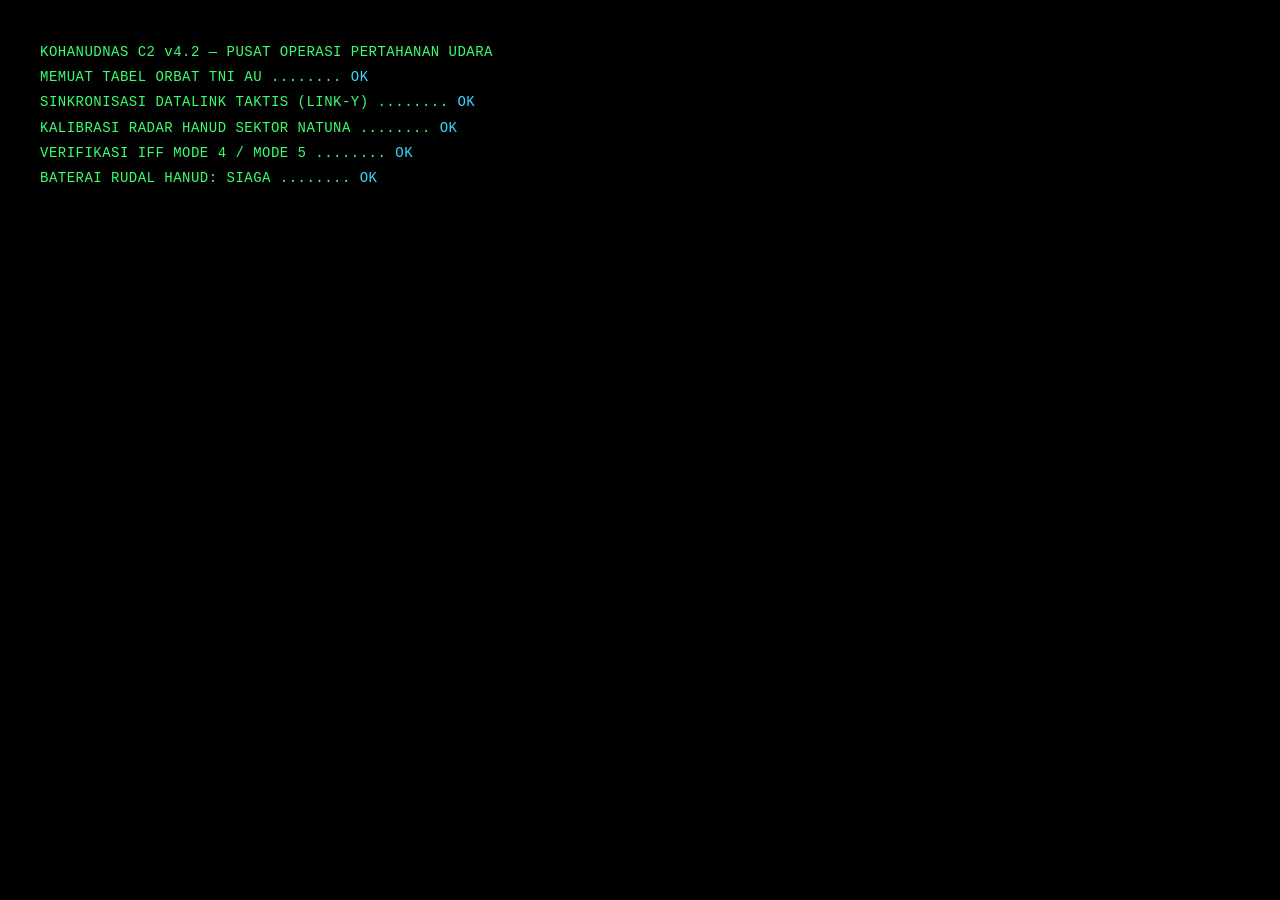
==== index.html @ 636e45b1 "Komando Taktis v2.12 (edisi offline)" ====
<!DOCTYPE html>
<html lang="id">
<head>
  <meta charset="UTF-8">
  <meta name="viewport" content="width=device-width, initial-scale=1">
  <title>KOMANDO TAKTIS — NEXUS-4.0 Sistem Komando Kognitif</title>
  <link rel="stylesheet" href="css/style.css">
</head>
<body data-doc="tni" data-view="radar">

<div id="boot"></div>
<div id="modal" class="modal off"><div class="mbox" id="mbox"></div></div>

<div class="app">
  <header>
    <div class="brand">
      <div class="crest" id="crest">★</div>
      <div><h1 data-t="title"></h1><small id="subtitle"></small></div>
    </div>
    <div class="nxcore" id="nxcore" title="NEXUS-4.0"><canvas id="nxneu" width="92" height="34"></canvas><div><b data-t="nx_core"></b><small id="nxcs"></small></div></div>
    <div class="alertbar" id="alert">—</div>
    <div class="docsw" id="docsw">
      <button data-doc="tni">TNI</button><button data-doc="us">US</button>
    </div>
    <div class="clock"><span id="utc">--:--:--</span> <small>UTC</small><br><small id="date"></small></div>
  </header>

  <main>
    <!-- ===== KIRI ===== -->
    <aside class="col left">
      <section class="panel">
        <h2><span data-t="p_cmd"></span><span id="mark">—</span></h2>
        <div class="kv"><span data-t="l_cmd"></span><b id="cmdname">—</b></div>
        <div class="kv"><span data-t="l_op"></span><b id="opname">—</b></div>
        <div class="kv"><span data-t="l_th"></span><b id="theater" class="sm">—</b></div>
        <div class="kv only-air"><span data-t="l_mt"></span><b id="mtime">00:00:00</b></div>
        <div class="kv only-air"><span data-t="l_sc"></span><b id="score" class="big">0</b></div>
      </section>

      <section class="panel only-air">
        <h2><span data-t="p_roe"></span><span id="roename">—</span></h2>
        <div class="ctl" id="roebtns"><button data-roe="HOLD"></button><button data-roe="TIGHT"></button><button data-roe="FREE"></button></div>
      </section>

      <section class="panel grow only-air">
        <h2><span data-t="p_sites"></span><span id="nsites">0</span></h2>
        <div class="siteList" id="sites"></div>
      </section>

      <section class="panel only-air">
        <h2><span data-t="p_stats"></span><span></span></h2>
        <div class="bar" id="integ"><div class="lbl"><span data-t="s_int"></span><span id="integv">100%</span></div><div class="trk"><div class="fill"></div></div></div>
        <div class="kv"><span data-t="s_kill"></span><b id="kills">0</b></div>
        <div class="kv"><span data-t="s_vid"></span><b id="vids">0</b></div>
        <div class="kv"><span data-t="s_civ"></span><b id="civ">0</b></div>
        <div class="kv"><span data-t="s_blue"></span><b id="blue">0</b></div>
        <div class="kv"><span data-t="s_hit"></span><b id="hits">0</b></div>
        <div class="kv"><span data-t="s_warn"></span><b id="warns">0</b></div>
      </section>

      <section class="panel only-air">
        <h2><span data-t="p_ew"></span><span>RWR</span></h2>
        <canvas id="spec"></canvas>
        <div class="kv" style="margin-top:5px"><span data-t="ew_nf"></span><b id="nf">-92 dBm</b></div>
        <div class="kv"><span data-t="ew_j"></span><b id="jam">—</b></div>
      </section>

      <!-- panel khusus warzone -->
      <section class="panel grow only-war">
        <h2><span data-t="p_mis"></span><span id="wtime">00:00</span></h2>
        <div id="wobjs"></div>
      </section>
      <section class="panel only-war">
        <h2><span data-t="p_logi"></span><span id="winc">+0/s</span></h2>
        <div class="kv"><span data-t="w_l_cr"></span><b id="wcr" class="big">0</b></div>
        <div class="kv"><span data-t="w_l_pop"></span><b id="wpop">0</b></div>
      </section>
      <section class="panel only-war">
        <h2><span data-t="p_wst"></span><span></span></h2>
        <div class="kv"><span data-t="w_l_dep"></span><b id="wdep">0</b></div>
        <div class="kv"><span data-t="w_l_lost"></span><b id="wlost">0</b></div>
        <div class="kv"><span data-t="w_l_kill"></span><b id="wkill">0</b></div>
        <div class="kv"><span data-t="w_l_vis"></span><b id="wvis">0</b></div>
      </section>
      <section class="panel only-war">
        <h2><span data-t="p_wctl"></span><span></span></h2>
        <div class="ctl"><label data-t="w_diff"></label><span id="wdiff"><button data-d="0" data-t="w_d0"></button><button data-d="1" data-t="w_d1"></button><button data-d="2" data-t="w_d2"></button><button data-d="3" data-t="w_d3"></button></span></div>
        <div class="ctl"><button id="wrestart" class="red" data-t="w_restart"></button></div>
        <div class="ctl"><button id="wfps" class="amb" data-t="v_fps_go"></button></div>
      </section>
    </aside>

    <!-- ===== TENGAH ===== -->
    <section class="col center">
      <section class="panel viewp">
        <h2 class="tabs">
          <span><button class="tab on" data-view="radar" data-t="v_radar"></button><button class="tab" data-view="map" data-t="v_map"></button><button class="tab" data-view="war" data-t="v_war"></button><button class="tab" data-view="fps" data-t="v_fps"></button></span>
          <span id="viewinfo"></span>
        </h2>
        <div class="vbar only-air">
          <div class="grp"><label data-t="c_range"></label><span id="rangebtns"></span></div>
          <div class="grp"><label><span data-t="c_sweep"></span> <span id="spv">5.0</span>s</label><input id="speed" type="range" min="2" max="12" step="0.5" value="5"></div>
          <div class="grp tg">
            <button id="oTrail" data-opt="trails" data-t="c_trail"></button>
            <button id="oGrid" data-opt="grid" data-t="c_grid"></button>
            <button id="oLbl" data-opt="labels" data-t="c_lbl"></button>
            <button id="oDl" data-opt="datalink" data-t="c_dl"></button>
            <button id="oLand" data-opt="land" data-t="c_land"></button>
            <button id="oSnd" data-opt="sound" data-t="c_snd"></button>
            <button id="bPause" data-t="c_pause"></button>
            <button id="bSpawn" class="amb" data-t="c_spawn"></button>
          </div>
        </div>
        <div class="vbar only-war">
          <div class="grp"><label data-t="w_speed"></label><span id="wspeed"><button data-sp="1">1×</button><button data-sp="2">2×</button><button data-sp="4">4×</button></span></div>
          <div class="grp tg">
            <button id="wFog" data-t="w_fog"></button>
            <button id="wGrid" data-t="w_grid"></button>
            <button id="oSnd2" data-opt="sound" data-t="c_snd"></button>
            <button id="wPause" data-t="c_pause"></button>
          </div>
        </div>
        <div class="vstage" id="stage">
          <canvas id="radar"></canvas>
          <canvas id="map"></canvas>
          <canvas id="war"></canvas>
          <canvas id="mini" width="180" height="115"></canvas>
          <canvas id="fps"></canvas>
          <div id="fpsmenu" class="fmenu off"></div>
          <div id="fpspause" class="fmenu off"></div>
          <div class="hud tl legend only-air"><span><i class="dot f"></i><b data-t="leg_f"></b></span><span><i class="dot h"></i><b data-t="leg_h"></b></span><span><i class="dot u"></i><b data-t="leg_u"></b></span><span><i class="dot c"></i><b data-t="leg_c"></b></span></div>
          <div class="hud tl legend only-war"><span><i class="dot f"></i><b data-t="leg_f"></b></span><span><i class="dot h"></i><b data-t="leg_h"></b></span></div>
          <div class="hud tr" id="hudtr"></div>
          <div class="hud bl only-air" id="cursor"></div>
          <div class="hud br" id="hint"></div>
          <div class="wover off" id="wover"><div id="wovert"></div><button data-t="w_again"></button></div>
        </div>
      </section>

      <section class="panel logp">
        <h2 class="tabs">
          <span><button class="tab on" data-ltab="log" data-t="p_log"></button><button class="tab" data-ltab="cons" data-t="p_cons"></button></span>
          <span id="logcount"></span>
        </h2>
        <div id="log"></div>
        <div id="cons" class="off">
          <div id="conout"></div>
          <div class="conin"><span>&gt;</span><input id="conin" type="text" autocomplete="off" spellcheck="false"></div>
        </div>
      </section>
    </section>

    <!-- ===== KANAN ===== -->
    <aside class="col right">
      <section class="panel grow only-air">
        <h2><span data-t="p_con"></span><span id="ncont">0</span></h2>
        <div class="chips" id="chips"></div>
        <div class="tblwrap">
          <table><thead><tr><th data-t="th_id"></th><th data-t="th_iff"></th><th data-t="th_brg"></th><th data-t="th_rng"></th><th data-t="th_alt"></th><th data-t="th_spd"></th></tr></thead>
          <tbody id="tbody"></tbody></table>
        </div>
      </section>
      <section class="panel only-air" id="detail">
        <h2><span data-t="p_det"></span><span id="dstate">—</span></h2>
        <div id="dbody"></div>
      </section>

      <!-- panel khusus warzone -->
      <section class="panel grow only-war">
        <h2><span data-t="p_dep"></span><span id="wdepcr">0</span></h2>
        <div class="chips" id="wcats"></div>
        <div class="cards" id="wcards"></div>
        <div class="wq" id="wqueue"></div>
      </section>
      <section class="panel only-war nxp" id="nxp">
        <h2><span data-t="p_nx"></span><span id="nxfus">—</span></h2>
        <div class="nx-top">
          <div class="nx-pw"><b id="nxpw">--%</b><small data-t="nx_pw"></small><em id="nxverd">—</em></div>
          <canvas id="nxspark"></canvas>
        </div>
        <div class="nx-kv"><span data-t="nx_ratio"></span><b id="nxratio">—</b><span data-t="nx_mom"></span><b id="nxmom">—</b><span data-t="nx_unc"></span><b id="nxunc">—</b></div>
        <div class="nx-h" data-t="nx_rec"></div>
        <div id="nxrec"></div>
        <div class="nx-btns"><button id="nxov" data-t="nx_b_map"></button><button id="nxauto" class="amb" data-t="nx_b_auto"></button><button id="nxvoice" data-t="nx_b_voice"></button><button id="nxdoc" data-t="nx_b_doc"></button></div>
        <div class="nx-cmd"><button id="nxmic" data-t="nx_b_mic"></button><input id="nxin" type="text" autocomplete="off" spellcheck="false"></div>
      </section>
      <section class="panel only-war" id="wsel">
        <h2><span data-t="p_sel"></span><span id="wselc">0</span></h2>
        <div id="wselbody"></div>
      </section>
    </aside>
  </main>
</div>

<script src="js/core/core.js"></script>
<script src="js/core/geo.js"></script>
<script src="js/core/doctrine.js"></script>
<script src="js/warzone/war-lang.js"></script>
<script src="js/radar/sim.js"></script>
<script src="js/radar/radar.js"></script>
<script src="js/radar/map.js"></script>
<script src="js/warzone/war-data.js"></script>
<script src="js/warzone/war.js"></script>
<script src="js/warzone/war-terrain.js"></script>
<script src="js/warzone/war-view.js"></script>
<script src="js/operator/fps-lang.js"></script>
<script src="js/operator/fps-data.js"></script>
<script src="js/operator/fps.js"></script>
<script src="js/operator/fps-sfx.js"></script>
<script src="js/operator/fps-audio.js"></script>
<script src="js/operator/fps-render.js"></script>
<script src="js/operator/fps-models.js"></script>
<script src="js/operator/fps-models2.js"></script>
<script src="js/operator/fps-base.js"></script>
<script src="js/operator/fps-gl.js"></script>
<script src="js/operator/fps-vm.js"></script>
<script src="js/operator/fps-heli.js"></script>
<script src="js/operator/fps-veh.js"></script>
<script src="js/operator/fps-life.js"></script>
<script src="js/operator/fps-chute.js"></script>
<script src="js/operator/fps-claycam.js"></script>
<script src="js/operator/fps-cray.js"></script>
<script src="js/operator/fps-kit.js"></script>
<script src="js/operator/fps-bossdie.js"></script>
<script src="js/operator/fps-ui.js"></script>
<script src="js/nexus/nexus-lang.js"></script>
<script src="js/nexus/nexus.js"></script>
<script src="js/nexus/nexus-ui.js"></script>
<script src="js/core/ui.js"></script>
</body>
</html>
---- css/style.css ----
/* ============================================================
   KOMANDO TAKTIS — stylesheet
   Tema per doktrin: body[data-doc="tni"] / body[data-doc="us"]
   ============================================================ */
:root {
  --bg: #020804; --panel: #04120a; --line: #14532b; --g: #39ff6e; --g2: #1c8f3f; --gdim: #0e4a22;
  --amber: #ffb000; --red: #ff3b3b; --cyan: #37d7ff; --txt: #b8ffcb; --accent: #ff3b3b;
  --mono: "Consolas", "Lucida Console", "Courier New", monospace;
}
body[data-doc="us"] { --accent: #4aa3ff; --line: #164a5a; --gdim: #0d3a4a; --panel: #04111a; --bg: #020a10; }
body[data-doc="us"] .panel > h2 { background: var(--gdim); }

* { box-sizing: border-box; margin: 0; padding: 0; }
html, body { height: 100%; }
body { background: var(--bg); color: var(--txt); font-family: var(--mono); font-size: 12px; overflow: hidden; letter-spacing: .04em; user-select: none; }

/* efek CRT */
body::before { content: ""; position: fixed; inset: 0; z-index: 50; pointer-events: none; background: repeating-linear-gradient(0deg, rgba(0,0,0,.26) 0 1px, transparent 1px 3px); }
body::after { content: ""; position: fixed; inset: 0; z-index: 51; pointer-events: none; background: radial-gradient(ellipse at center, transparent 58%, rgba(0,0,0,.6) 100%); animation: flick 5s infinite; }
@keyframes flick { 0%, 100% { opacity: 1 } 50% { opacity: .93 } 52% { opacity: 1 } }
@keyframes blink { 50% { opacity: .35 } }

.app { display: grid; grid-template-rows: auto 1fr; height: 100vh; gap: 6px; padding: 6px; }

/* ---------- header ---------- */
header { display: flex; align-items: center; gap: 12px; border: 1px solid var(--line); border-left: 5px solid var(--accent); background: linear-gradient(90deg, #062010, var(--panel)); padding: 6px 12px; }
.brand { display: flex; align-items: center; gap: 10px; min-width: 0; }
.crest { width: 34px; height: 34px; border: 2px solid var(--accent); color: var(--accent); display: flex; align-items: center; justify-content: center; font-size: 18px; border-radius: 50%; flex: none; }
header h1 { font-size: 14px; color: var(--g); text-shadow: 0 0 8px var(--g); letter-spacing: .14em; white-space: nowrap; }
header small { display: block; color: var(--g2); font-size: 10px; letter-spacing: .16em; white-space: nowrap; }
.alertbar { flex: 1; text-align: center; font-weight: bold; letter-spacing: .28em; padding: 7px; border: 1px solid var(--line); color: var(--g); transition: .3s; }
.alertbar.a3 { color: var(--amber); border-color: var(--amber); }
.alertbar.a2 { color: var(--red); border-color: var(--red); animation: blink 1s steps(2) infinite; }
.alertbar.a1 { color: #fff; background: var(--red); border-color: var(--red); animation: blink .5s steps(2) infinite; }
.docsw { display: flex; } .docsw button { border-radius: 0; padding: 7px 14px; }
.docsw button + button { border-left: 0; }
.clock { text-align: right; color: var(--g); font-size: 13px; white-space: nowrap; } .clock small { display: inline; color: var(--g2); }

/* ---------- layout ---------- */
main { display: grid; grid-template-columns: 290px 1fr 350px; gap: 6px; min-height: 0; }
.col { display: flex; flex-direction: column; gap: 6px; min-height: 0; }
.panel { position: relative; border: 1px solid var(--line); background: var(--panel); padding: 22px 10px 10px; min-height: 0; }
.panel > h2 { position: absolute; top: 0; left: 0; right: 0; height: 17px; font-size: 10px; font-weight: normal; letter-spacing: .22em; padding: 2px 8px; background: var(--gdim); color: var(--g); display: flex; justify-content: space-between; align-items: center; }
.panel::before, .panel::after { content: ""; position: absolute; width: 8px; height: 8px; border: 2px solid var(--g); pointer-events: none; }
.panel::before { right: -1px; bottom: -1px; border-left: 0; border-top: 0; }
.panel::after { left: -1px; bottom: -1px; border-right: 0; border-top: 0; }
.grow { flex: 1; min-height: 0; overflow: hidden; }
.left, .right { overflow-y: auto; }

.kv { display: flex; justify-content: space-between; gap: 8px; padding: 2px 0; border-bottom: 1px dotted var(--gdim); }
.kv b { color: var(--g); font-weight: normal; text-align: right; } .kv b.sm { font-size: 10px; max-width: 170px; } .kv b.big { font-size: 15px; text-shadow: 0 0 6px var(--g); }

.bar { margin: 4px 0; } .bar .lbl { display: flex; justify-content: space-between; font-size: 11px; }
.bar .trk { height: 7px; background: #06210f; border: 1px solid var(--line); margin-top: 2px; }
.bar .fill { height: 100%; background: var(--g); box-shadow: 0 0 6px var(--g); transition: width .6s; }
.bar.warn .fill { background: var(--amber); box-shadow: 0 0 6px var(--amber); } .bar.crit .fill { background: var(--red); box-shadow: 0 0 6px var(--red); }

/* ---------- kontrol ---------- */
button { font: inherit; font-size: 11px; letter-spacing: .08em; color: var(--g); background: #05180c; border: 1px solid var(--g2); padding: 5px 8px; cursor: pointer; text-transform: uppercase; }
button:hover { background: var(--g2); color: #000; } button.on { background: var(--g); color: #000; }
button.red { color: var(--red); border-color: var(--red); } button.red:hover { background: var(--red); color: #000; }
button.amb { color: var(--amber); border-color: var(--amber); } button.amb:hover { background: var(--amber); color: #000; }
button:disabled { opacity: .3; pointer-events: none; }
button:focus-visible, input:focus-visible { outline: 2px solid var(--cyan); outline-offset: 1px; }
.ctl { display: flex; flex-wrap: wrap; gap: 4px; margin: 4px 0; } .ctl label { width: 100%; font-size: 10px; color: var(--g2); letter-spacing: .18em; }
#roebtns button { flex: 1; font-size: 10px; padding: 6px 2px; }
#roebtns button[data-roe="HOLD"].on { background: var(--cyan); border-color: var(--cyan); }
#roebtns button[data-roe="TIGHT"].on { background: var(--amber); border-color: var(--amber); }
#roebtns button[data-roe="FREE"].on { background: var(--red); border-color: var(--red); }
input[type=range] { width: 100%; accent-color: var(--g); }

/* tab */
.tabs { padding: 0 !important; } .tabs > span:first-child { display: flex; height: 100%; } .tabs > span:last-child { padding-right: 8px; color: var(--g2); }
.tab { border: 0; border-right: 1px solid var(--line); background: transparent; padding: 0 14px; font-size: 10px; letter-spacing: .2em; height: 100%; }
.tab.on { background: var(--g); color: #000; }

/* ---------- panel tengah ---------- */
.viewp { flex: 1; padding: 17px 0 0; display: flex; flex-direction: column; }
.vbar { display: flex; flex-wrap: wrap; gap: 10px 16px; align-items: center; padding: 6px 10px; border-bottom: 1px solid var(--line); }
.vbar .grp { display: flex; align-items: center; gap: 6px; flex-wrap: wrap; } .vbar label { font-size: 10px; color: var(--g2); letter-spacing: .15em; }
.vbar .grp button { padding: 3px 7px; font-size: 10px; } #speed { width: 110px; }
.vstage { position: relative; flex: 1; min-height: 0; overflow: hidden; display: flex; align-items: center; justify-content: center; }
#radar { display: block; cursor: crosshair; } #map { position: absolute; inset: 0; display: none; cursor: grab; } #map:active { cursor: grabbing; }
.vstage.map #radar { display: none; } .vstage.map #map { display: block; }
.hud { position: absolute; font-size: 11px; color: var(--g); pointer-events: none; line-height: 1.5; z-index: 2; background: rgba(2,8,4,.55); padding: 1px 4px; }
.hud.tl { top: 6px; left: 8px; } .hud.tr { top: 6px; right: 8px; text-align: right; } .hud.bl { bottom: 6px; left: 8px; } .hud.br { bottom: 6px; right: 8px; text-align: right; font-size: 10px; color: var(--g2); max-width: 46%; }
.legend span { margin-right: 10px; white-space: nowrap; } .legend b { font-weight: normal; }
.dot { display: inline-block; width: 9px; height: 9px; margin-right: 4px; vertical-align: -1px; }
.dot.f { background: var(--cyan); border-radius: 50%; } .dot.h { background: var(--red); transform: rotate(45deg) scale(.85); } .dot.u { background: var(--amber); } .dot.c { background: #c8ffd0; }

.logp { height: 170px; flex: none; padding: 17px 0 0; display: flex; flex-direction: column; }
#log, #conout { flex: 1; min-height: 0; overflow-y: auto; padding: 4px 10px; font-size: 11px; line-height: 1.5; }
#log div, #conout div { border-bottom: 1px dotted var(--gdim); padding: 1px 0; }
.t { color: var(--g2); } .w { color: var(--amber); } .c { color: var(--red); } .i { color: var(--cyan); }
#cons { flex: 1; min-height: 0; display: flex; flex-direction: column; } .off { display: none !important; }
.conin { display: flex; align-items: center; gap: 6px; border-top: 1px solid var(--line); padding: 4px 10px; color: var(--g); }
.conin input { flex: 1; background: transparent; border: 0; color: var(--g); font: inherit; font-size: 12px; outline: none; }

/* ---------- situs ---------- */
.siteList { overflow-y: auto; height: 100%; }
.site { padding: 3px 6px; border: 1px solid transparent; border-bottom: 1px dotted var(--gdim); cursor: pointer; }
.site:hover { background: #0a2a14; } .site.sel { border-color: var(--g); background: #0f4020; }
.site .r1 { display: flex; justify-content: space-between; font-size: 11px; } .site .r2 { display: flex; gap: 10px; font-size: 10px; color: var(--g2); margin-top: 2px; }
.site .hp { height: 4px; background: #06210f; margin-top: 3px; } .site .hp i { display: block; height: 100%; background: var(--g); }
.site.down { opacity: .5; } .site .tagj { color: var(--amber); animation: blink 1s steps(2) infinite; }
#spec { width: 100%; height: 54px; display: block; background: #020c05; border: 1px solid var(--line); }

/* ---------- kontak ---------- */
.chips { display: flex; gap: 3px; margin-bottom: 4px; } .chips button { flex: 1; padding: 3px 0; font-size: 10px; }
.tblwrap { height: calc(100% - 26px); overflow-y: auto; }
table { width: 100%; border-collapse: collapse; font-size: 11px; }
th { position: sticky; top: 0; background: #062010; color: var(--g2); text-align: left; font-weight: normal; padding: 3px 4px; font-size: 10px; letter-spacing: .12em; }
td { padding: 3px 4px; border-bottom: 1px solid #0a2a14; white-space: nowrap; }
tr.row { cursor: pointer; } tr.row:hover { background: #0a2a14; } tr.row.sel { background: #0f4020; outline: 1px solid var(--g); } tr.lost td { opacity: .45; font-style: italic; }
.tag { padding: 0 4px; font-size: 10px; border: 1px solid; }
.tag.F { color: var(--cyan); } .tag.H { color: var(--red); animation: blink 1s steps(2) infinite; } .tag.U { color: var(--amber); } .tag.C { color: #c8ffd0; }

#detail .big { font-size: 16px; color: var(--g); text-shadow: 0 0 6px var(--g); margin-bottom: 4px; }
#detail .none { color: var(--g2); text-align: center; padding: 18px 0; letter-spacing: .2em; }
.thr { padding: 1px 8px; font-weight: bold; color: #000; } .thr.LOW { background: var(--g); } .thr.MED { background: var(--amber); } .thr.HIGH { background: var(--red); } .thr.NA { background: var(--g2); }
.hact { color: #fff; background: var(--red); padding: 0 6px; animation: blink .7s steps(2) infinite; }

/* ---------- modal otorisasi ---------- */
.modal { position: fixed; inset: 0; z-index: 60; background: rgba(0,0,0,.72); display: flex; align-items: center; justify-content: center; }
.mbox { width: min(520px, 94vw); background: var(--panel); border: 2px solid var(--red); box-shadow: 0 0 30px rgba(255,59,59,.35); padding: 0 14px 14px; }
.mbox h3 { margin: 0 -14px 10px; padding: 7px 14px; background: var(--red); color: #000; letter-spacing: .25em; font-size: 12px; }
.verdict { margin: 8px 0; padding: 6px 8px; border: 1px solid; font-weight: bold; } .verdict.ok { color: var(--g); border-color: var(--g); } .verdict.no { color: var(--red); border-color: var(--red); } .verdict.warn { color: var(--amber); border-color: var(--amber); }
.eff { display: flex; align-items: center; gap: 8px; padding: 5px 6px; border: 1px solid var(--line); margin: 3px 0; cursor: pointer; } .eff:hover { background: #0a2a14; } .eff input { accent-color: var(--red); }
.eff .pk { margin-left: auto; color: var(--amber); }
.mwarn { color: var(--amber); font-size: 11px; margin: 6px 0; }
.mact { display: flex; gap: 8px; margin-top: 12px; } .mact button { flex: 1; padding: 9px; }

/* ---------- boot ---------- */
#boot { position: fixed; inset: 0; z-index: 100; background: #000; color: var(--g); padding: 40px; font-size: 14px; line-height: 1.8; transition: opacity .8s; }
#boot.off { opacity: 0; pointer-events: none; }

::-webkit-scrollbar { width: 6px; height: 6px; } ::-webkit-scrollbar-thumb { background: var(--g2); } ::-webkit-scrollbar-track { background: #031007; }

@media (max-width: 1150px) {
  body { overflow: auto; } .app { height: auto; } main { grid-template-columns: 1fr; }
  .viewp { height: min(95vw, 640px); } .logp { height: 190px; } .tblwrap { max-height: 260px; } .left, .right { overflow: visible; }
  header { flex-wrap: wrap; } .alertbar { order: 5; flex-basis: 100%; }
}

/* ============================================================
   WARZONE
   ============================================================ */
.only-war { display: none !important; }
body[data-view="war"] .only-air { display: none !important; }
body[data-view="war"] .only-war { display: block !important; }
body[data-view="war"] .vbar.only-war { display: flex !important; }

#war { position: absolute; inset: 0; display: none; cursor: crosshair; }
.vstage.war #radar, .vstage.war #map { display: none; }
.vstage.war #war { display: block; }
#mini { position: absolute; left: 8px; bottom: 8px; z-index: 3; border: 1px solid var(--g2); background: #020a05; cursor: pointer; display: none; }
.vstage.war #mini { display: block; }

.cards { overflow-y: auto; max-height: calc(100% - 120px); display: grid; grid-template-columns: 1fr 1fr; gap: 5px; margin-bottom: 6px; }
.ucard { position: relative; border: 1px solid var(--line); background: #05180c; padding: 5px 6px 5px; cursor: pointer; min-height: 64px; }
.ucard:hover { background: #0a2a14; border-color: var(--g2); }
.ucard.on { border-color: var(--g); background: #0f4020; box-shadow: 0 0 8px rgba(57,255,110,.4); }
.ucard.no { opacity: .4; }
.ucard b { display: block; font-size: 11px; color: var(--g); letter-spacing: .04em; padding-right: 34px; }
.ucard .cost { position: absolute; top: 4px; right: 6px; color: var(--amber); font-size: 12px; }
.ucard small { display: block; color: var(--g2); font-size: 9px; line-height: 1.25; margin-top: 3px; letter-spacing: 0; }
.ucard em { position: absolute; bottom: 3px; right: 6px; font-style: normal; font-size: 9px; color: var(--cyan); }
.wq { border-top: 1px solid var(--line); padding-top: 5px; max-height: 110px; overflow-y: auto; }
.wq .q { position: relative; display: flex; justify-content: space-between; font-size: 10px; padding: 2px 4px; border-bottom: 1px dotted var(--gdim); }
.wq .q i { position: absolute; left: 0; bottom: 0; height: 2px; background: var(--g); }
.wq .none, #wselbody .none { color: var(--g2); text-align: center; padding: 6px 0; font-size: 10px; letter-spacing: .1em; }
#wselbody button.on { background: var(--amber); color: #000; }

.obj { padding: 4px 4px 5px; border-bottom: 1px dotted var(--gdim); cursor: pointer; } .obj:hover { background: #0a2a14; }
.obj .r1 { display: flex; justify-content: space-between; font-size: 11px; }
.own.B { color: var(--cyan); } .own.R { color: var(--red); } .own.N { color: #d8d080; }
#wobjs { height: 100%; overflow-y: auto; } .obj.raid .r1 span:first-child { color: #ff6b6b; white-space: nowrap; overflow: hidden; text-overflow: ellipsis; margin-right: 6px; }
.obj .pb { height: 4px; background: #06210f; margin-top: 3px; } .obj .pb i { display: block; height: 100%; } .obj .pb i.b { background: var(--cyan); } .obj .pb i.r { background: var(--red); }
#wdiff button { padding: 4px 8px; font-size: 10px; } #wdiff button.on { background: var(--g); color: #000; }

.wover { position: absolute; inset: 0; z-index: 5; background: rgba(0,0,0,.6); display: flex; flex-direction: column; align-items: center; justify-content: center; gap: 16px; }
.wover.off { display: none; }
#wovert { font-size: 22px; letter-spacing: .25em; text-align: center; padding: 0 20px; }
.wover.win #wovert { color: var(--g); text-shadow: 0 0 14px var(--g); } .wover.lose #wovert { color: var(--red); text-shadow: 0 0 14px var(--red); }
.wover button { padding: 10px 22px; font-size: 13px; }

/* ============================================================
   NEXUS-4.0 (AI KOMANDO)
   ============================================================ */
.nxcore { display: flex; align-items: center; gap: 6px; padding: 2px 8px 2px 4px; border: 1px solid rgba(55,215,255,.45); background: linear-gradient(90deg, rgba(55,215,255,.08), transparent); cursor: pointer; flex: none; box-shadow: inset 0 0 12px rgba(55,215,255,.08); }
.nxcore:hover { border-color: var(--cyan); box-shadow: 0 0 10px rgba(55,215,255,.35); }
.nxcore canvas { display: block; }
.nxcore b { display: block; color: var(--cyan); font-size: 11px; letter-spacing: .2em; text-shadow: 0 0 8px rgba(55,215,255,.8); font-weight: normal; }
.nxcore small { color: #7fc8dd; font-size: 9px; letter-spacing: .1em; }
.nxp { border-color: rgba(55,215,255,.5); flex: none; }
.nxp > h2 { background: linear-gradient(90deg, #06364a, var(--gdim)) !important; color: var(--cyan); }
.nxp > h2 span:last-child { color: #7fc8dd; font-size: 9px; letter-spacing: .08em; }
.nx-top { display: flex; gap: 8px; align-items: stretch; }
.nx-pw { flex: none; width: 104px; text-align: center; border: 1px solid var(--line); padding: 2px 0 3px; background: #031009; }
.nx-pw b { display: block; font-size: 25px; line-height: 1.1; font-weight: normal; text-shadow: 0 0 10px currentColor; }
.nx-pw small { display: block; font-size: 8.5px; color: var(--g2); letter-spacing: .12em; } .nx-pw em { display: block; font-style: normal; font-size: 8.5px; color: var(--cyan); letter-spacing: .08em; margin-top: 1px; }
#nxspark { flex: 1; min-width: 0; height: 54px; display: block; background: #020c05; border: 1px solid var(--line); }
.nx-kv { display: grid; grid-template-columns: auto 1fr; gap: 0 8px; margin: 5px 0 2px; font-size: 10px; } .nx-kv span { color: var(--g2); letter-spacing: .08em; } .nx-kv b { font-weight: normal; text-align: right; color: var(--g); }
.nx-h { font-size: 9px; color: var(--cyan); letter-spacing: .2em; border-bottom: 1px dotted rgba(55,215,255,.35); margin: 5px 0 3px; padding-bottom: 2px; }
#nxrec .none { color: var(--g2); text-align: center; padding: 6px 0; font-size: 10px; letter-spacing: .08em; }
.nx-r { display: grid; grid-template-columns: 16px 1fr auto; gap: 5px; align-items: center; padding: 3px 2px; border-bottom: 1px dotted var(--gdim); }
.nx-r:hover { background: rgba(55,215,255,.07); } .nx-r.no { opacity: .55; }
.nx-r > i { font-style: normal; color: #000; background: var(--cyan); text-align: center; font-size: 10px; line-height: 15px; height: 15px; }
.nx-rt b { display: block; font-weight: normal; font-size: 10.5px; color: var(--txt); letter-spacing: .03em; }
.nx-rt small { display: block; font-size: 9px; color: var(--g2); line-height: 1.25; letter-spacing: 0; }
.nx-rt .cb { height: 2px; background: #06210f; margin-top: 2px; } .nx-rt .cb u { display: block; height: 100%; background: var(--cyan); text-decoration: none; }
.nx-ra { text-align: right; } .nx-ra span { display: block; font-size: 8.5px; color: var(--cyan); margin-bottom: 2px; }
.nx-ra button { padding: 3px 6px; font-size: 9px; color: var(--cyan); border-color: var(--cyan); } .nx-ra button:hover { background: var(--cyan); color: #000; }
.nx-btns { display: grid; grid-template-columns: 1fr 1fr; gap: 4px; margin-top: 6px; } .nx-btns button { padding: 4px 2px; font-size: 9.5px; }
#nxauto.on { background: var(--amber); color: #000; animation: nxpulse 1.6s infinite; } #nxov.on, #nxvoice.on { background: var(--cyan); border-color: var(--cyan); color: #000; }
@keyframes nxpulse { 50% { box-shadow: 0 0 12px rgba(255,176,0,.75); } }
.nx-cmd { display: flex; gap: 4px; margin-top: 4px; } .nx-cmd button { padding: 4px 7px; font-size: 9.5px; color: var(--cyan); border-color: var(--cyan); flex: none; }
#nxmic.on { background: var(--red); border-color: var(--red); color: #000; animation: blink .8s steps(2) infinite; }
.nx-cmd input { flex: 1; min-width: 0; background: #020c05; border: 1px solid var(--line); color: var(--cyan); font: inherit; font-size: 10.5px; padding: 3px 6px; outline: none; } .nx-cmd input:focus { border-color: var(--cyan); }
.mbox.nx { width: min(760px, 95vw); max-height: 90vh; overflow: auto; border-color: var(--cyan); box-shadow: 0 0 34px rgba(55,215,255,.35); }
.mbox.nx h3 { background: var(--cyan); }
.nx-doc { font-size: 11.5px; line-height: 1.55; color: var(--txt); letter-spacing: .02em; user-select: text; }
.nx-doc h4 { color: var(--cyan); font-weight: normal; letter-spacing: .14em; font-size: 11px; margin: 10px 0 2px; border-bottom: 1px dotted rgba(55,215,255,.3); }
.nx-doc p { margin: 2px 0 4px; } .nx-doc .nx-lead { color: var(--g); border-left: 3px solid var(--cyan); padding-left: 8px; }
.nx-doc code { color: #ffe28c; background: #0a1a10; padding: 0 4px; font-family: var(--mono); }
.nx-doc b { color: var(--g); font-weight: normal; } .nx-doc i { color: #a8e8ff; }
@media (max-width: 1400px) { .nxcore div { display: none; } }

/* ============================================================
   OPERATOR (FPS)
   ============================================================ */
body[data-view="fps"] .only-air, body[data-view="fps"] .only-war { display: none !important; }
body[data-view="fps"] header, body[data-view="fps"] .col.left, body[data-view="fps"] .col.right, body[data-view="fps"] .logp, body[data-view="fps"] .vbar, body[data-view="fps"] .hud { display: none !important; }
body[data-view="fps"]::before, body[data-view="fps"]::after { display: none; }
body[data-view="fps"] .app { grid-template-rows: 1fr; padding: 3px; gap: 0; }
body[data-view="fps"] main { grid-template-columns: 1fr; }
body[data-view="fps"] .tabs { opacity: .75; }
#fps { position: absolute; inset: 0; display: none; cursor: crosshair; background: #04100a; } #fpsw { display: none; } .vstage.fps #fpsw { display: block; }
.vstage.fps #radar, .vstage.fps #map, .vstage.fps #war, .vstage.fps #mini { display: none !important; }
.vstage.fps #fps { display: block; }

.fmenu { position: absolute; inset: 0; z-index: 8; background: rgba(1,6,3,.5); display: flex; align-items: center; justify-content: center; overflow: auto; padding: 8px; }
.fm-box { width: min(1060px, 100%); max-height: 100%; overflow: auto; background: rgba(3,16,9,.94); border: 1px solid var(--g2); box-shadow: 0 0 40px rgba(0,0,0,.7), inset 0 0 0 1px rgba(57,255,110,.08); padding: 14px 18px 16px; }
.fm-box.small { width: min(560px, 100%); }
.fm-head { display: flex; justify-content: space-between; gap: 16px; align-items: flex-start; border-bottom: 1px solid var(--line); padding-bottom: 10px; margin-bottom: 10px; }
.fm-box h2 { font-size: 18px; letter-spacing: .22em; color: var(--g); text-shadow: 0 0 10px var(--g); font-weight: normal; }
.fm-box h3 { font-size: 11px; letter-spacing: .24em; color: var(--g2); font-weight: normal; margin: 12px 0 6px; border-bottom: 1px dotted var(--gdim); padding-bottom: 3px; }
.fm-head small, .fm-foot small { display: block; color: var(--g2); font-size: 10.5px; letter-spacing: .05em; margin-top: 3px; line-height: 1.45; }
.fm-rank { text-align: right; font-size: 11px; color: var(--g2); min-width: 200px; } .fm-rank b { color: #ffd24a; font-weight: normal; letter-spacing: .1em; }
.fm-rank .bar { height: 5px; background: #06210f; border: 1px solid var(--line); margin-top: 5px; } .fm-rank .bar i { display: block; height: 100%; background: #ffd24a; }
.fm-cols { display: grid; grid-template-columns: 1.5fr 1fr; gap: 18px; }
.fm-cls { display: grid; grid-template-columns: 1fr 1fr; gap: 8px; }
.fm-card { border: 1px solid var(--line); background: #05180c; padding: 8px 10px; cursor: pointer; position: relative; }
.fm-card:hover { background: #0a2a14; border-color: var(--g2); } .fm-card.on { border-color: var(--g); background: #0f4020; box-shadow: 0 0 12px rgba(57,255,110,.35); }
.fm-card b { display: block; color: var(--g); letter-spacing: .12em; font-size: 12.5px; } .fm-card small { display: block; color: var(--cyan); font-size: 10px; margin: 3px 0 2px; letter-spacing: .02em; } .fm-card em { display: block; font-style: normal; color: var(--txt); font-size: 10.5px; opacity: .8; min-height: 28px; line-height: 1.3; }
.fm-card .ab { display: block; margin-top: 5px; padding-top: 4px; border-top: 1px dashed var(--line); font-size: 10px; line-height: 1.3; color: #ffb066; } .fm-card .ab b { display: inline; color: #ffb066; font-size: 10px; letter-spacing: .06em; } .fm-card .ps { display: block; font-size: 9.5px; line-height: 1.3; color: var(--g2); margin-top: 3px; }
.fm-card .st { display: grid; grid-template-columns: 1fr 1fr; gap: 3px 10px; margin-top: 5px; } .fm-card .st span { font-size: 8.5px; color: var(--g2); letter-spacing: .06em; }
.fm-card .st i { display: block; height: 4px; background: #06210f; margin-top: 1px; } .fm-card .st u { display: block; height: 100%; background: var(--g); text-decoration: none; }
.fm-g { font-size: 9.5px; color: var(--g2); letter-spacing: .15em; margin: 6px 0 3px; }
.fm-sp { display: flex; flex-wrap: wrap; gap: 5px; }
.fm-opt { border: 1px solid var(--line); background: #05180c; padding: 5px 9px; cursor: pointer; font-size: 10.5px; letter-spacing: .06em; color: var(--txt); }
.fm-opt:hover { background: #0a2a14; } .fm-opt.on { background: var(--g); color: #000; border-color: var(--g); } .fm-opt i { font-style: normal; font-size: 8.5px; opacity: .75; margin-left: 4px; }
.fm-opt.ownB { border-color: var(--cyan); } .fm-opt.ownR { border-color: var(--red); } .fm-opt.ownN { border-color: #d8d080; }
.fm-foot { position: sticky; bottom: -16px; z-index: 2; background: rgba(3,16,9,.97); margin: 14px -18px -16px; padding: 12px 18px 14px; border-top: 1px solid var(--line); display: flex; flex-direction: column; align-items: center; gap: 4px; text-align: center; }
.fm-back { padding: 9px 22px; border: 1px solid var(--g2); background: #05180c; color: var(--txt); letter-spacing: .2em; font-family: inherit; } .fm-back:hover { background: #0a2a14; }
.fm-go { font-size: 15px; letter-spacing: .3em; padding: 12px 44px; background: var(--g); color: #000; border: 0; box-shadow: 0 0 18px rgba(57,255,110,.5); } .fm-go:hover { background: #8dffae; }
.fm-btns { display: flex; flex-wrap: wrap; gap: 6px; margin: 10px 0 4px; } .fm-btns button { flex: 1 1 45%; padding: 9px 6px; } .fm-btns button.big { flex-basis: 100%; background: var(--g); color: #000; font-size: 13px; letter-spacing: .25em; padding: 12px; }
.fm-set label { display: block; font-size: 11px; color: var(--txt); margin-bottom: 8px; letter-spacing: .08em; } .fm-set label b { float: right; color: var(--g); font-weight: normal; }
.fm-set .row { display: flex; align-items: center; gap: 6px; margin: 6px 0; font-size: 11px; } .fm-set .row span { flex: 1; letter-spacing: .08em; } .fm-set .row button { padding: 4px 10px; }
.fm-box .ctl { display: block; color: var(--g2); font-size: 10px; line-height: 1.5; margin-top: 8px; letter-spacing: .03em; }
/* menu PASUKAN & KOMANDO (tombol T) */
.ar-grid { display: grid; grid-template-columns: repeat(auto-fill, minmax(150px, 1fr)); gap: 5px; }
.ar-u { border: 1px solid var(--line); background: #05180c; padding: 5px 8px; cursor: pointer; user-select: none; }
.ar-u:hover { background: #0a2a14; border-color: var(--g2); } .ar-u:active { background: #0f4020; }
.ar-u b { display: block; color: var(--g); font-size: 11px; letter-spacing: .06em; font-weight: normal; } .ar-u small { display: block; color: #ffd24a; font-size: 10px; margin-top: 2px; } .ar-u i { display: block; font-style: normal; color: var(--cyan); font-size: 9.5px; }
.ar-u.dis { opacity: .4; cursor: not-allowed; }
.ar-u small.ar-kit { color: rgba(160, 230, 255, .75); font-size: 8.5px; letter-spacing: .02em; }
.ar-row small.ar-kit { display: block; color: rgba(160, 230, 255, .75); font-size: 9px; }
.ar-ord button { flex: 1 1 45%; padding: 9px 6px; }
.ar-list { max-height: 210px; overflow: auto; }
.ar-vg { grid-template-columns: repeat(auto-fill, minmax(200px, 1fr)); } .ar-v { border-color: rgba(255,210,74,.45); } .ar-v b { color: #ffd24a; font-size: 12px; } .ar-v small.ar-kit { line-height: 1.35; margin-top: 3px; }
.ar-row { display: flex; gap: 8px; align-items: baseline; font-size: 10.5px; padding: 3px 0; border-bottom: 1px dotted var(--gdim); } .ar-row span { color: var(--txt); flex: 1; } .ar-row em { font-style: normal; color: var(--cyan); font-size: 9.5px; } .ar-row b { font-weight: normal; min-width: 34px; text-align: right; }
/* meja senjata: lampiran & perk (fps-kit.js) */
.kt-grid.pk { gap: 5px; } .kt-grid.pk .kt-card { min-height: 0; padding: 6px 8px; } .kt-grid.pk .kt-card small { font-size: 9.5px; line-height: 1.35; } .fm-foot small.mid { color: #ffd24a; }   /* perk di menu pilih kelas */
.kt-grid { display: grid; grid-template-columns: repeat(2, 1fr); gap: 6px; } .kt-grid.three { grid-template-columns: repeat(3, 1fr); }
.kt-card { border: 1px solid var(--line); background: #05180c; padding: 7px 9px 8px; cursor: pointer; display: flex; flex-direction: column; gap: 3px; min-height: 74px; }
.kt-card:hover { background: #0a2a14; border-color: var(--g2); }
.kt-card b { font-size: 11.5px; letter-spacing: .1em; color: var(--txt); font-weight: bold; } .kt-card small { font-size: 10px; color: var(--g2); line-height: 1.4; flex: 1; }
.kt-card em { font-style: normal; font-size: 9.5px; letter-spacing: .08em; color: #ffd24a; }
.kt-card.on { border-color: var(--g); background: #0b3418; box-shadow: inset 0 0 0 1px var(--g); } .kt-card.on b { color: var(--g); } .kt-card.on em { color: var(--g); }
.kt-card.idle { border-style: dashed; } .kt-card.idle em { color: #9aa; }
.kt-card.lock { opacity: .5; cursor: not-allowed; } .kt-card.perk.on { border-color: #ffc428; background: #2a2208; box-shadow: inset 0 0 0 1px #ffc428; } .kt-card.perk.on b, .kt-card.perk.on em { color: #ffc428; }
.kt-gun { width: 100%; height: auto; background: #04130a; border: 1px solid var(--line); }
.kt-chips { display: flex; flex-wrap: wrap; gap: 4px; margin: 6px 0 2px; } .kt-chips span { font-size: 9.5px; letter-spacing: .08em; padding: 3px 7px; border: 1px solid var(--g); color: var(--g); } .kt-chips span.none { border-color: var(--line); color: var(--g2); }
.kt-st { display: grid; grid-template-columns: 118px 1fr 58px; gap: 8px; align-items: center; font-size: 10px; letter-spacing: .06em; margin: 3px 0; } .kt-st span { color: var(--g2); } .kt-st b { color: var(--txt); text-align: right; font-weight: normal; }
.kt-bar { position: relative; height: 6px; background: #06210f; } .kt-bar i { position: absolute; left: 0; top: 0; bottom: 0; background: #7d8f84; } .kt-bar i.up { background: var(--g); } .kt-bar i.dn { background: var(--red); }
.kt-note { font-size: 10.5px; color: #ffd24a; border: 1px dashed #6b5a1a; padding: 6px 9px; margin: 4px 0 8px; line-height: 1.45; }
@media (max-width: 900px) { .kt-grid.three { grid-template-columns: repeat(2, 1fr); } }
.ar-msg { color: #ffd24a; font-size: 11px; letter-spacing: .08em; min-height: 14px; }
@media (max-width: 900px) { .fm-cols { grid-template-columns: 1fr; } .fm-cls { grid-template-columns: 1fr; } }
@media (max-width: 1150px) {
  body[data-view="fps"] { overflow: hidden; }
  body[data-view="fps"] .app { height: 100vh; }
  body[data-view="fps"] .viewp { height: auto; flex: 1; }
}

/* ---------- layar memuat operasi (v1.9.1): kartu misi di atas peta sektor, semua gerak = transform/opacity (tetap jalan saat medan 3D dibangun) ---------- */
#fpsload { position: absolute; inset: 0; z-index: 30; overflow: hidden; background: #020805; color: #e9f5ec; font-family: "Bahnschrift", "DIN Alternate", "Roboto Condensed", "Arial Narrow", "Segoe UI", Arial, sans-serif;
  transition: opacity .65s ease, transform .65s ease; }
#fpsload.off { display: none; }
#fpsload.out { opacity: 0; transform: scale(1.04); pointer-events: none; }
.fl-bgw { position: absolute; inset: -6%; }
.fl-map { width: 100%; height: 100%; object-fit: cover; opacity: .9; filter: saturate(.7) contrast(1.1); animation: flZoom 14s ease-out forwards; transform-origin: 62% 45%; }
@keyframes flZoom { from { transform: scale(1.02); } to { transform: scale(1.22); } }
.fl-shade { position: absolute; inset: 0; background: linear-gradient(90deg, rgba(2,8,5,.94) 0%, rgba(2,8,5,.72) 36%, rgba(2,8,5,.18) 68%, rgba(2,8,5,.42) 100%), linear-gradient(0deg, rgba(2,8,5,.95) 0%, transparent 40%), radial-gradient(60% 70% at 72% 45%, transparent, rgba(2,8,5,.5)); }
.fl-scan { position: absolute; inset: 0; background: repeating-linear-gradient(0deg, rgba(0,0,0,.22) 0 1px, transparent 1px 3px); pointer-events: none; }
.fl-scan::after { content: ""; position: absolute; left: 0; right: 0; height: 30%; top: -30%; background: linear-gradient(180deg, transparent, rgba(61,255,122,.07), transparent); animation: flSweep 3.2s linear infinite; }
@keyframes flSweep { to { transform: translateY(440%); } }
.fl-c { position: absolute; left: max(22px, 5vw); top: max(16px, 9vh); right: 30%; }
.fl-tag { display: flex; align-items: center; gap: 10px; font-size: clamp(9px, 1.9vh, 12px); letter-spacing: .32em; color: rgba(200,230,210,.7); opacity: 0; animation: flUp .5s .1s ease forwards; }
.fl-tag i { width: 28px; height: 2px; background: #3dff7a; box-shadow: 0 0 10px #3dff7a; }
.fl-c h1 { margin: clamp(6px, 2vh, 14px) 0 0; font-size: clamp(26px, 8.6vh, 64px); line-height: .95; letter-spacing: .08em; font-weight: 700; }
.fl-c h1 span { display: inline-block; opacity: 0; animation: flWord .6s calc(.25s + var(--d) * .14s) cubic-bezier(.2,.8,.2,1) forwards; }
.fl-c h1 span:first-child { display: block; font-size: .36em; letter-spacing: .5em; color: #3dff7a; margin-bottom: .25em; }
@keyframes flWord { from { opacity: 0; transform: translateY(18px); filter: blur(4px); } to { opacity: 1; transform: none; filter: none; } }
@keyframes flUp { from { opacity: 0; transform: translateY(10px); } to { opacity: 1; transform: none; } }
.fl-meta { display: flex; gap: 8px; margin-top: clamp(8px, 2.4vh, 16px); opacity: 0; animation: flUp .5s .7s ease forwards; }
.fl-meta span { font-size: clamp(9px, 1.9vh, 11px); letter-spacing: .2em; padding: 4px 9px; border: 1px solid rgba(140,220,170,.25); background: rgba(0,0,0,.3); }
.fl-meta .fl-dif { background: #3dff7a; color: #06110a; border-color: #3dff7a; font-weight: 700; }
.fl-goal { margin-top: clamp(10px, 3.4vh, 24px); display: grid; gap: clamp(3px, 1vh, 7px); }
.fl-goal em { font-style: normal; font-size: clamp(9px, 1.8vh, 11px); letter-spacing: .3em; color: rgba(200,230,210,.6); opacity: 0; animation: flUp .4s .85s ease forwards; }
.fl-goal div { display: flex; align-items: center; gap: 10px; font-size: clamp(11px, 2.5vh, 15px); letter-spacing: .04em; opacity: 0; animation: flSlide .45s calc(1s + var(--d) * .15s) ease forwards; }
.fl-goal div i { width: 9px; height: 9px; border: 1.5px solid #3dff7a; transform: rotate(45deg); flex: none; }
@keyframes flSlide { from { opacity: 0; transform: translateX(-14px); } to { opacity: 1; transform: none; } }
.fl-bot { position: absolute; left: max(22px, 5vw); right: max(22px, 5vw); bottom: max(14px, 6vh); display: grid; grid-template-columns: 1fr auto; align-items: end; gap: 8px 24px; }
.fl-tip { max-width: 560px; font-size: clamp(10px, 2.2vh, 13px); line-height: 1.45; color: rgba(233,245,236,.82); opacity: 0; animation: flUp .5s 1.3s ease forwards; }
.fl-tip b { display: block; font-size: .78em; letter-spacing: .3em; color: #ffd24a; margin-bottom: 3px; }
.fl-prog { display: flex; align-items: center; gap: 10px; }
.fl-ring { width: 18px; height: 18px; border-radius: 50%; border: 2px solid rgba(61,255,122,.2); border-top-color: #3dff7a; animation: flSpin .8s linear infinite; }
@keyframes flSpin { to { transform: rotate(360deg); } }
.fl-st { height: 1.4em; overflow: hidden; font-size: clamp(10px, 2.1vh, 12px); letter-spacing: .24em; color: #3dff7a; min-width: 230px; text-align: right; }
.fl-tk { display: flex; flex-direction: column; animation: flTick calc(var(--n) * .62s) steps(var(--n), jump-none) forwards; }
.fl-tk span { height: 1.4em; line-height: 1.4em; white-space: nowrap; } .fl-tk .ok { color: #ffd24a; }
@keyframes flTick { to { transform: translateY(calc((var(--n) - 1) * -1.4em)); } }
.fl.done .fl-tk { animation: none; transform: translateY(calc(var(--n) * -1.4em)); }
.fl.done .fl-ring { animation: none; border-color: #ffd24a; transform: scale(.7); background: #ffd24a; transition: all .25s; }
.fl-bar { grid-column: 1 / -1; height: 3px; background: rgba(61,255,122,.12); overflow: hidden; }
.fl-bar i { display: block; height: 100%; background: linear-gradient(90deg, #1f9e4a, #3dff7a); box-shadow: 0 0 12px #3dff7a; transform-origin: left; transform: scaleX(.02); animation: flBar 5s cubic-bezier(.12,.7,.3,1) forwards; }
@keyframes flBar { to { transform: scaleX(.9); } }
.fl.done .fl-bar i { animation: none; transform: scaleX(1); transition: transform .35s ease-out; background: #ffd24a; box-shadow: 0 0 14px #ffd24a; }
body[data-doc="us"] .fl-tag i, body[data-doc="us"] .fl-meta .fl-dif { background: #4aa3ff; box-shadow: 0 0 10px #4aa3ff; border-color: #4aa3ff; }
body[data-doc="us"] .fl-c h1 span:first-child, body[data-doc="us"] .fl-st { color: #4aa3ff; }
@media (max-height: 430px) { .fl-c { top: 14px; right: 18%; } .fl-goal { margin-top: 8px; } .fl-tip { max-width: 64vw; } }
@media (prefers-reduced-motion: reduce) { #fpsload * { animation-duration: .01s !important; animation-delay: 0s !important; } }
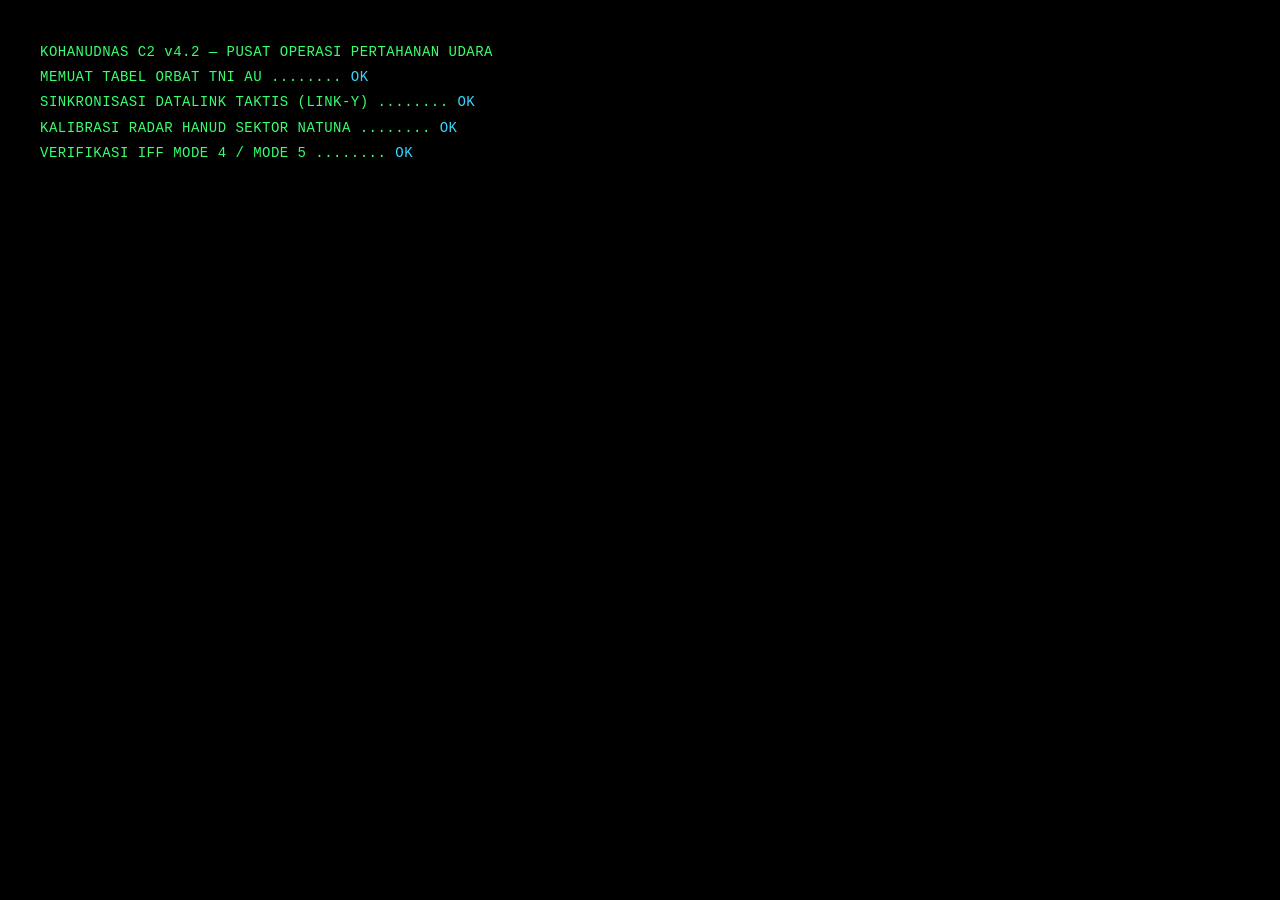
==== commit 8e515fca: "v3.50: 3 mini bos PRO baru - Kizaro, Mecha Dill, Family" ====
--- a/index.html
+++ b/index.html
@@ -211,6 +211,7 @@
 <script src="js/operator/fps-render.js"></script>
 <script src="js/operator/fps-models.js"></script>
 <script src="js/operator/fps-models2.js"></script>
+<script src="js/operator/fps-body.js"></script>
 <script src="js/operator/fps-base.js"></script>
 <script src="js/operator/fps-gl.js"></script>
 <script src="js/operator/fps-vm.js"></script>
@@ -222,6 +223,7 @@
 <script src="js/operator/fps-cray.js"></script>
 <script src="js/operator/fps-kit.js"></script>
 <script src="js/operator/fps-bossdie.js"></script>
+<script src="js/operator/fps-boss5.js"></script>
 <script src="js/operator/fps-ui.js"></script>
 <script src="js/nexus/nexus-lang.js"></script>
 <script src="js/nexus/nexus.js"></script>
--- a/css/style.css
+++ b/css/style.css
@@ -281,6 +281,19 @@
 .ar-vg { grid-template-columns: repeat(auto-fill, minmax(200px, 1fr)); } .ar-v { border-color: rgba(255,210,74,.45); } .ar-v b { color: #ffd24a; font-size: 12px; } .ar-v small.ar-kit { line-height: 1.35; margin-top: 3px; }
 .ar-row { display: flex; gap: 8px; align-items: baseline; font-size: 10.5px; padding: 3px 0; border-bottom: 1px dotted var(--gdim); } .ar-row span { color: var(--txt); flex: 1; } .ar-row em { font-style: normal; color: var(--cyan); font-size: 9.5px; } .ar-row b { font-weight: normal; min-width: 34px; text-align: right; }
 /* meja senjata: lampiran & perk (fps-kit.js) */
+/* v3.10 OVERKILL: pemilih senjata utama kedua */
+.kt-ok2 { margin-top: 8px; padding: 8px; border: 1px solid #ffc42855; border-radius: 6px; background: linear-gradient(180deg, #2a220833, #0000); }
+.kt-ok2 h4 { margin: 0 0 6px; font-size: 11px; letter-spacing: .08em; color: #ffc428; }
+.kt-ok2g { display: grid; grid-template-columns: repeat(auto-fill, minmax(104px, 1fr)); gap: 5px; }
+.kt-ow { display: flex; flex-direction: column; align-items: center; gap: 2px; padding: 5px 4px; border: 1px solid #ffffff22; border-radius: 5px; background: #0d1117cc; color: #cfd6df; cursor: pointer; font: inherit; transition: border-color .15s, background .15s, transform .15s; }
+.kt-ow:hover { border-color: #ffc42899; transform: translateY(-1px); }
+.kt-ow.on { border-color: #ffc428; background: #2a2208; box-shadow: inset 0 0 0 1px #ffc428; color: #ffe08a; }
+.kt-ow.lock { opacity: .45; cursor: not-allowed; }
+.kt-ow .kt-osv { width: 100%; height: 30px; display: flex; align-items: center; justify-content: center; }
+.kt-ow .kt-osv svg { width: 92%; height: 100%; fill: #7f8b98; color: #7f8b98; }
+.kt-ow:hover .kt-osv svg { fill: #c9d2dc; color: #c9d2dc; } .kt-ow.on .kt-osv svg { fill: #ffc428; color: #ffc428; filter: drop-shadow(0 0 4px #ffc42877); }
+.kt-ow b { font-size: 10px; line-height: 1.15; text-align: center; } .kt-ow em { font-size: 9px; font-style: normal; opacity: .8; }
+.kt-ok2s { display: flex; flex-wrap: wrap; gap: 6px; margin-top: 6px; font-size: 10px; } .kt-ok2s span { padding: 2px 6px; border-radius: 3px; background: #ffc42822; color: #ffe08a; } .kt-ok2s s { opacity: .5; padding: 2px 4px; }
 .kt-grid.pk { gap: 5px; } .kt-grid.pk .kt-card { min-height: 0; padding: 6px 8px; } .kt-grid.pk .kt-card small { font-size: 9.5px; line-height: 1.35; } .fm-foot small.mid { color: #ffd24a; }   /* perk di menu pilih kelas */
 .kt-grid { display: grid; grid-template-columns: repeat(2, 1fr); gap: 6px; } .kt-grid.three { grid-template-columns: repeat(3, 1fr); }
 .kt-card { border: 1px solid var(--line); background: #05180c; padding: 7px 9px 8px; cursor: pointer; display: flex; flex-direction: column; gap: 3px; min-height: 74px; }
@@ -296,6 +309,49 @@
 .kt-bar { position: relative; height: 6px; background: #06210f; } .kt-bar i { position: absolute; left: 0; top: 0; bottom: 0; background: #7d8f84; } .kt-bar i.up { background: var(--g); } .kt-bar i.dn { background: var(--red); }
 .kt-note { font-size: 10.5px; color: #ffd24a; border: 1px dashed #6b5a1a; padding: 6px 9px; margin: 4px 0 8px; line-height: 1.45; }
 @media (max-width: 900px) { .kt-grid.three { grid-template-columns: repeat(2, 1fr); } }
+/* v3.1 MEJA SENJATA modern: tab senjata, panggung 3D berputar, kartu beranimasi, statistik transisi */
+.fm-box.kt2 { width: min(1180px, 100%); }
+.kt2 .fm-cols { grid-template-columns: 1fr 1.12fr; gap: 16px; align-items: start; }
+.kt-tabs { display: flex; gap: 6px; overflow-x: auto; padding: 8px 8px 8px 2px; margin: 0 0 6px; scrollbar-width: thin; }
+.kt-tab { flex: 0 0 auto; position: relative; display: flex; flex-direction: column; align-items: flex-start; gap: 1px; min-width: 92px; padding: 6px 10px 7px; background: linear-gradient(180deg, rgba(10,40,20,.9), rgba(4,20,10,.9)); border: 1px solid var(--line); color: var(--g2); cursor: pointer; font: inherit; text-align: left; border-radius: 6px; transition: transform .18s, border-color .18s, box-shadow .18s, background .18s; animation: ktIn .35s both; animation-delay: calc(var(--i) * 30ms); }
+.kt-tab:hover { transform: translateY(-2px); border-color: var(--g2); }
+.kt-tab b { font-size: 11px; letter-spacing: .08em; color: var(--txt); font-weight: bold; white-space: nowrap; }
+.kt-tab i { font-style: normal; font-size: 8.5px; letter-spacing: .16em; color: #ffd24a; }
+.kt-tab em { position: absolute; top: -6px; right: -6px; min-width: 17px; height: 17px; border-radius: 9px; background: var(--g); color: #021; font-style: normal; font-size: 10px; font-weight: bold; display: grid; place-items: center; box-shadow: 0 0 8px var(--g); }
+.kt-tab.mine { border-color: rgba(255,210,74,.45); }
+.kt-tab.on { background: linear-gradient(180deg, rgba(40,120,60,.55), rgba(8,40,18,.95)); border-color: var(--g); box-shadow: 0 0 14px rgba(57,255,110,.35), inset 0 -2px 0 var(--g); }
+.kt-tab.on b { color: var(--g); }
+.kt-stage { position: relative; height: 230px; border-radius: 10px; overflow: hidden; border: 1px solid rgba(57,255,110,.35); background: radial-gradient(ellipse at 50% 60%, rgba(60,140,90,.35), rgba(4,18,10,.95) 70%), #03120a; box-shadow: inset 0 0 40px rgba(0,0,0,.6); }
+.kt-stage::before { content: ""; position: absolute; inset: 0; background: linear-gradient(rgba(57,255,110,.07) 1px, transparent 1px) 0 0 / 100% 22px, linear-gradient(90deg, rgba(57,255,110,.05) 1px, transparent 1px) 0 0 / 22px 100%; mask-image: linear-gradient(transparent 35%, #000); -webkit-mask-image: linear-gradient(transparent 35%, #000); pointer-events: none; }
+.kt-stage::after { content: ""; position: absolute; left: 0; right: 0; height: 40%; top: -40%; background: linear-gradient(transparent, rgba(57,255,110,.09), transparent); animation: ktScan 4.5s linear infinite; pointer-events: none; }
+.kt-cv { position: relative; z-index: 1; width: 100%; height: 100%; display: block; cursor: grab; touch-action: none; }
+.kt-cv:active { cursor: grabbing; }
+.kt-wn { position: absolute; z-index: 2; left: 12px; top: 9px; font-size: 13px; letter-spacing: .22em; color: var(--g); text-shadow: 0 0 10px rgba(57,255,110,.6); pointer-events: none; }
+.kt-hint { position: absolute; z-index: 2; right: 10px; bottom: 7px; font-size: 9.5px; letter-spacing: .14em; color: rgba(190,255,210,.55); pointer-events: none; }
+#fpskit.pulse .kt-stage { animation: ktPulse .5s ease-out; }
+.kt2 .kt-chips span { border-radius: 4px; transition: all .2s; } .kt2 .kt-chips span.on { background: rgba(57,255,110,.12); box-shadow: 0 0 8px rgba(57,255,110,.25); } .kt2 .kt-chips span.none { border-style: dashed; }
+.kt2 .kt-right { max-height: min(62vh, 560px); overflow-y: auto; padding-right: 4px; scrollbar-width: thin; }
+.kt-sec { margin: 0 0 10px; } .kt-sec h4 { display: flex; align-items: center; gap: 6px; font-size: 10px; letter-spacing: .22em; color: var(--g2); font-weight: normal; margin: 6px 0 5px; }
+.kt-ic { width: 15px; height: 15px; fill: none; stroke: var(--g); stroke-width: 1.6; stroke-linejoin: round; stroke-linecap: round; filter: drop-shadow(0 0 3px rgba(57,255,110,.5)); }
+.kt2 .kt-card { position: relative; border-radius: 8px; background: linear-gradient(135deg, rgba(10,44,22,.85), rgba(3,18,9,.92)); min-height: 66px; padding: 7px 10px 8px 13px; overflow: hidden; transition: transform .16s, border-color .16s, box-shadow .16s, background .16s; animation: ktIn .32s both; animation-delay: calc(var(--i) * 28ms); }
+.kt2 .kt-card::before { content: ""; position: absolute; left: 0; top: 0; bottom: 0; width: 3px; background: var(--line); transition: background .2s; }
+.kt2 .kt-card:hover { transform: translateY(-2px); border-color: var(--g2); box-shadow: 0 6px 18px rgba(0,0,0,.45), 0 0 12px rgba(57,255,110,.18); }
+.kt2 .kt-card:hover::before { background: var(--g2); }
+.kt2 .kt-card.on { background: linear-gradient(135deg, rgba(30,110,55,.55), rgba(6,34,16,.95)); animation: ktIn .32s both, ktGlow 2.4s ease-in-out infinite; animation-delay: calc(var(--i) * 28ms), 0s; }
+.kt2 .kt-card.on::before { background: var(--g); box-shadow: 0 0 10px var(--g); }
+.kt2 .kt-bar { height: 7px; border-radius: 4px; overflow: hidden; background: rgba(6,40,18,.9); }
+.kt2 .kt-bar i { transition: left .5s cubic-bezier(.2,.8,.2,1), width .5s cubic-bezier(.2,.8,.2,1); }
+.kt2 .kt-bar i.base { background: #6f8277; } .kt2 .kt-bar i.d { background: transparent; } .kt2 .kt-bar i.d.up { background: var(--g); box-shadow: 0 0 6px var(--g); } .kt2 .kt-bar i.d.dn { background: var(--red); }
+.kt2 .kt-bar i.pv { background: repeating-linear-gradient(90deg, rgba(255,255,255,.75) 0 3px, transparent 3px 6px); animation: ktBlink .8s ease-in-out infinite alternate; }
+.kt2 .kt-bar i.pv.dn { background: repeating-linear-gradient(90deg, rgba(255,90,80,.9) 0 3px, transparent 3px 6px); }
+.kt2 .kt-bar i.tick { width: 2px !important; background: #eafff0; margin-left: -1px; }
+@keyframes ktIn { from { opacity: 0; transform: translateY(8px); } to { opacity: 1; transform: none; } }
+@keyframes ktScan { to { top: 100%; } }
+@keyframes ktPulse { 0% { box-shadow: inset 0 0 40px rgba(0,0,0,.6), 0 0 0 0 rgba(57,255,110,.8); } 100% { box-shadow: inset 0 0 40px rgba(0,0,0,.6), 0 0 0 14px rgba(57,255,110,0); } }
+@keyframes ktGlow { 0%, 100% { box-shadow: inset 0 0 0 1px var(--g); } 50% { box-shadow: inset 0 0 0 1px var(--g), 0 0 14px rgba(57,255,110,.35); } }
+@keyframes ktBlink { from { opacity: .45; } to { opacity: 1; } }
+@media (prefers-reduced-motion: reduce) { .kt-tab, .kt2 .kt-card, .kt-stage::after { animation: none !important; } .kt2 .kt-bar i { transition: none; } }
+@media (max-width: 900px) { .kt2 .fm-cols { grid-template-columns: 1fr; } .kt2 .kt-right { max-height: none; } }
 .ar-msg { color: #ffd24a; font-size: 11px; letter-spacing: .08em; min-height: 14px; }
 @media (max-width: 900px) { .fm-cols { grid-template-columns: 1fr; } .fm-cls { grid-template-columns: 1fr; } }
 @media (max-width: 1150px) {
@@ -304,51 +360,101 @@
   body[data-view="fps"] .viewp { height: auto; flex: 1; }
 }
 
-/* ---------- layar memuat operasi (v1.9.1): kartu misi di atas peta sektor, semua gerak = transform/opacity (tetap jalan saat medan 3D dibangun) ---------- */
-#fpsload { position: absolute; inset: 0; z-index: 30; overflow: hidden; background: #020805; color: #e9f5ec; font-family: "Bahnschrift", "DIN Alternate", "Roboto Condensed", "Arial Narrow", "Segoe UI", Arial, sans-serif;
+/* ---------- layar memuat operasi (v1.9.1; v3.37 tone disamakan dengan menu utama: arang + jingga TNI / biru US, dulu hijau radar): kartu misi di atas peta sektor, semua gerak = transform/opacity (tetap jalan saat medan 3D dibangun) ---------- */
+#fpsload { --la: #ff9f1c; --lar: 255,159,28; --la2: #b8650c; --lt: #f3efe3; position: absolute; inset: 0; z-index: 30; overflow: hidden; background: #070707; color: var(--lt); font-family: "Bahnschrift", "DIN Alternate", "Roboto Condensed", "Arial Narrow", "Segoe UI", Arial, sans-serif;
   transition: opacity .65s ease, transform .65s ease; }
 #fpsload.off { display: none; }
 #fpsload.out { opacity: 0; transform: scale(1.04); pointer-events: none; }
 .fl-bgw { position: absolute; inset: -6%; }
 .fl-map { width: 100%; height: 100%; object-fit: cover; opacity: .9; filter: saturate(.7) contrast(1.1); animation: flZoom 14s ease-out forwards; transform-origin: 62% 45%; }
 @keyframes flZoom { from { transform: scale(1.02); } to { transform: scale(1.22); } }
-.fl-shade { position: absolute; inset: 0; background: linear-gradient(90deg, rgba(2,8,5,.94) 0%, rgba(2,8,5,.72) 36%, rgba(2,8,5,.18) 68%, rgba(2,8,5,.42) 100%), linear-gradient(0deg, rgba(2,8,5,.95) 0%, transparent 40%), radial-gradient(60% 70% at 72% 45%, transparent, rgba(2,8,5,.5)); }
+.fl-shade { position: absolute; inset: 0; background: linear-gradient(90deg, rgba(7,7,8,.94) 0%, rgba(7,7,8,.72) 36%, rgba(7,7,8,.18) 68%, rgba(7,7,8,.42) 100%), linear-gradient(0deg, rgba(7,7,8,.95) 0%, transparent 40%), radial-gradient(60% 70% at 72% 45%, transparent, rgba(7,7,8,.5)); }
 .fl-scan { position: absolute; inset: 0; background: repeating-linear-gradient(0deg, rgba(0,0,0,.22) 0 1px, transparent 1px 3px); pointer-events: none; }
-.fl-scan::after { content: ""; position: absolute; left: 0; right: 0; height: 30%; top: -30%; background: linear-gradient(180deg, transparent, rgba(61,255,122,.07), transparent); animation: flSweep 3.2s linear infinite; }
+.fl-scan::after { content: ""; position: absolute; left: 0; right: 0; height: 30%; top: -30%; background: linear-gradient(180deg, transparent, rgba(var(--lar),.07), transparent); animation: flSweep 3.2s linear infinite; }
 @keyframes flSweep { to { transform: translateY(440%); } }
 .fl-c { position: absolute; left: max(22px, 5vw); top: max(16px, 9vh); right: 30%; }
-.fl-tag { display: flex; align-items: center; gap: 10px; font-size: clamp(9px, 1.9vh, 12px); letter-spacing: .32em; color: rgba(200,230,210,.7); opacity: 0; animation: flUp .5s .1s ease forwards; }
-.fl-tag i { width: 28px; height: 2px; background: #3dff7a; box-shadow: 0 0 10px #3dff7a; }
+.fl-tag { display: flex; align-items: center; gap: 10px; font-size: clamp(9px, 1.9vh, 12px); letter-spacing: .32em; color: rgba(219,215,204,.7); opacity: 0; animation: flUp .5s .1s ease forwards; }
+.fl-tag i { width: 28px; height: 2px; background: var(--la); box-shadow: 0 0 10px var(--la); }
 .fl-c h1 { margin: clamp(6px, 2vh, 14px) 0 0; font-size: clamp(26px, 8.6vh, 64px); line-height: .95; letter-spacing: .08em; font-weight: 700; }
 .fl-c h1 span { display: inline-block; opacity: 0; animation: flWord .6s calc(.25s + var(--d) * .14s) cubic-bezier(.2,.8,.2,1) forwards; }
-.fl-c h1 span:first-child { display: block; font-size: .36em; letter-spacing: .5em; color: #3dff7a; margin-bottom: .25em; }
+.fl-c h1 span:first-child { display: block; font-size: .36em; letter-spacing: .5em; color: var(--la); margin-bottom: .25em; }
 @keyframes flWord { from { opacity: 0; transform: translateY(18px); filter: blur(4px); } to { opacity: 1; transform: none; filter: none; } }
 @keyframes flUp { from { opacity: 0; transform: translateY(10px); } to { opacity: 1; transform: none; } }
 .fl-meta { display: flex; gap: 8px; margin-top: clamp(8px, 2.4vh, 16px); opacity: 0; animation: flUp .5s .7s ease forwards; }
-.fl-meta span { font-size: clamp(9px, 1.9vh, 11px); letter-spacing: .2em; padding: 4px 9px; border: 1px solid rgba(140,220,170,.25); background: rgba(0,0,0,.3); }
-.fl-meta .fl-dif { background: #3dff7a; color: #06110a; border-color: #3dff7a; font-weight: 700; }
+.fl-meta span { font-size: clamp(9px, 1.9vh, 11px); letter-spacing: .2em; padding: 4px 9px; border: 1px solid rgba(184,180,171,.25); background: rgba(0,0,0,.3); }
+.fl-meta .fl-dif { background: var(--la); color: #160d02; border-color: var(--la); font-weight: 700; }
 .fl-goal { margin-top: clamp(10px, 3.4vh, 24px); display: grid; gap: clamp(3px, 1vh, 7px); }
-.fl-goal em { font-style: normal; font-size: clamp(9px, 1.8vh, 11px); letter-spacing: .3em; color: rgba(200,230,210,.6); opacity: 0; animation: flUp .4s .85s ease forwards; }
+.fl-goal em { font-style: normal; font-size: clamp(9px, 1.8vh, 11px); letter-spacing: .3em; color: rgba(219,215,204,.6); opacity: 0; animation: flUp .4s .85s ease forwards; }
 .fl-goal div { display: flex; align-items: center; gap: 10px; font-size: clamp(11px, 2.5vh, 15px); letter-spacing: .04em; opacity: 0; animation: flSlide .45s calc(1s + var(--d) * .15s) ease forwards; }
-.fl-goal div i { width: 9px; height: 9px; border: 1.5px solid #3dff7a; transform: rotate(45deg); flex: none; }
+.fl-goal div i { width: 9px; height: 9px; border: 1.5px solid var(--la); transform: rotate(45deg); flex: none; }
 @keyframes flSlide { from { opacity: 0; transform: translateX(-14px); } to { opacity: 1; transform: none; } }
 .fl-bot { position: absolute; left: max(22px, 5vw); right: max(22px, 5vw); bottom: max(14px, 6vh); display: grid; grid-template-columns: 1fr auto; align-items: end; gap: 8px 24px; }
-.fl-tip { max-width: 560px; font-size: clamp(10px, 2.2vh, 13px); line-height: 1.45; color: rgba(233,245,236,.82); opacity: 0; animation: flUp .5s 1.3s ease forwards; }
+.fl-tip { max-width: 560px; font-size: clamp(10px, 2.2vh, 13px); line-height: 1.45; color: rgba(243,239,227,.82); opacity: 0; animation: flUp .5s 1.3s ease forwards; }
 .fl-tip b { display: block; font-size: .78em; letter-spacing: .3em; color: #ffd24a; margin-bottom: 3px; }
 .fl-prog { display: flex; align-items: center; gap: 10px; }
-.fl-ring { width: 18px; height: 18px; border-radius: 50%; border: 2px solid rgba(61,255,122,.2); border-top-color: #3dff7a; animation: flSpin .8s linear infinite; }
+.fl-ring { width: 18px; height: 18px; border-radius: 50%; border: 2px solid rgba(var(--lar),.2); border-top-color: var(--la); animation: flSpin .8s linear infinite; }
 @keyframes flSpin { to { transform: rotate(360deg); } }
-.fl-st { height: 1.4em; overflow: hidden; font-size: clamp(10px, 2.1vh, 12px); letter-spacing: .24em; color: #3dff7a; min-width: 230px; text-align: right; }
+.fl-st { height: 1.4em; overflow: hidden; font-size: clamp(10px, 2.1vh, 12px); letter-spacing: .24em; color: var(--la); min-width: 230px; text-align: right; }
 .fl-tk { display: flex; flex-direction: column; animation: flTick calc(var(--n) * .62s) steps(var(--n), jump-none) forwards; }
 .fl-tk span { height: 1.4em; line-height: 1.4em; white-space: nowrap; } .fl-tk .ok { color: #ffd24a; }
 @keyframes flTick { to { transform: translateY(calc((var(--n) - 1) * -1.4em)); } }
 .fl.done .fl-tk { animation: none; transform: translateY(calc(var(--n) * -1.4em)); }
 .fl.done .fl-ring { animation: none; border-color: #ffd24a; transform: scale(.7); background: #ffd24a; transition: all .25s; }
-.fl-bar { grid-column: 1 / -1; height: 3px; background: rgba(61,255,122,.12); overflow: hidden; }
-.fl-bar i { display: block; height: 100%; background: linear-gradient(90deg, #1f9e4a, #3dff7a); box-shadow: 0 0 12px #3dff7a; transform-origin: left; transform: scaleX(.02); animation: flBar 5s cubic-bezier(.12,.7,.3,1) forwards; }
+.fl-bar { grid-column: 1 / -1; height: 3px; background: rgba(var(--lar),.12); overflow: hidden; }
+.fl-bar i { display: block; height: 100%; background: linear-gradient(90deg, var(--la2), var(--la)); box-shadow: 0 0 12px var(--la); transform-origin: left; transform: scaleX(.02); animation: flBar 5s cubic-bezier(.12,.7,.3,1) forwards; }
 @keyframes flBar { to { transform: scaleX(.9); } }
 .fl.done .fl-bar i { animation: none; transform: scaleX(1); transition: transform .35s ease-out; background: #ffd24a; box-shadow: 0 0 14px #ffd24a; }
-body[data-doc="us"] .fl-tag i, body[data-doc="us"] .fl-meta .fl-dif { background: #4aa3ff; box-shadow: 0 0 10px #4aa3ff; border-color: #4aa3ff; }
-body[data-doc="us"] .fl-c h1 span:first-child, body[data-doc="us"] .fl-st { color: #4aa3ff; }
+body[data-doc="us"] #fpsload { --la: #4aa3ff; --lar: 74,163,255; --la2: #1f5f9e; }
 @media (max-height: 430px) { .fl-c { top: 14px; right: 18%; } .fl-goal { margin-top: 8px; } .fl-tip { max-width: 64vw; } }
+/* v3.12 layar memuat: meja taktik 3D miring, siluet medan misi, heli & jet melintas, kartu INTEL MEDAN / KEKUATAN / PERLENGKAPAN */
+.fl-bgw { inset: 0; perspective: 1100px; perspective-origin: 64% 0%; overflow: hidden; }
+.fl-tbl { position: absolute; left: 28%; top: 2%; width: 84%; transform-origin: 50% 42%; transform: rotateX(52deg) rotateZ(-12deg) scale(1.08); animation: flTbl 16s cubic-bezier(.2,.6,.3,1) forwards; }
+.fl-tbl::after { content: ""; position: absolute; inset: 0; background: radial-gradient(75% 65% at 50% 45%, transparent 35%, rgba(7,7,8,.9)); }
+.fl-map { display: block; width: 100%; height: auto; object-fit: initial; opacity: .92; filter: saturate(.75) sepia(.18) brightness(.86); animation: none; box-shadow: 0 0 0 1px rgba(var(--lar),.35), 0 0 60px rgba(var(--lar),.12); }
+@keyframes flTbl { from { transform: rotateX(56deg) rotateZ(-20deg) scale(.9); opacity: 0; } 10% { opacity: 1; } to { transform: rotateX(50deg) rotateZ(-9deg) scale(1.14); opacity: 1; } }
+.fl-shade { background: linear-gradient(90deg, rgba(7,7,8,.97) 0%, rgba(7,7,8,.82) 30%, rgba(7,7,8,.12) 62%, rgba(7,7,8,.4) 100%), linear-gradient(180deg, rgba(7,7,8,.6), transparent 32%); }
+.fl-ridge { position: absolute; left: 0; bottom: 0; width: 100%; height: 30vh; pointer-events: none; }
+.fl-ridge .f { fill: #161412; opacity: .92; } .fl-ridge path.n, .fl-ridge g.n rect { fill: #080807; }
+.fl-ridge .lv { fill: #ff6a1a; animation: flLv 2.2s ease-in-out infinite alternate; }
+@keyframes flLv { from { opacity: .45; } to { opacity: 1; } }
+.fl-air { position: absolute; inset: 0; pointer-events: none; overflow: hidden; }
+.fl-air i { position: absolute; left: 0; display: block; color: #080807; opacity: 0; }
+.fl-air svg { display: block; width: 100%; height: auto; fill: currentColor; }
+.fl-air .h1 svg, .fl-air .h2 svg { transform: scaleX(-1); }
+.fl-air .h1 { top: 57vh; width: 92px; animation: flFly 12s linear .5s infinite; }
+.fl-air .h2 { top: 63vh; width: 62px; animation: flFly 15s linear 2.6s infinite; }
+.fl-air .j1 { top: 20vh; width: 64px; color: rgba(236,226,206,.3); animation: flJet 6s cubic-bezier(.4,0,.6,1) 1.4s infinite; }
+.fl-air .rt { transform-box: fill-box; transform-origin: center; animation: flRot .1s steps(2) infinite; }
+@keyframes flRot { 50% { transform: scaleX(.3); } }
+@keyframes flFly { 0% { transform: translateX(-12vw) translateY(0); opacity: 0; } 6% { opacity: 1; } 50% { transform: translateX(48vw) translateY(-1.2vh); } 94% { opacity: 1; } 100% { transform: translateX(108vw) translateY(0); opacity: 0; } }
+@keyframes flJet { 0% { transform: translate(108vw, 5vh); opacity: 0; } 8% { opacity: 1; } 55% { opacity: 1; } 64%, 100% { transform: translate(-16vw, -5vh); opacity: 0; } }
+.fl-c { right: calc(min(320px, 31vw) + max(20px, 4vw) + 24px); }
+.fl-side { position: absolute; right: max(20px, 4vw); top: max(16px, 9vh); width: min(320px, 31vw); display: grid; gap: clamp(6px, 1.4vh, 10px); }
+.fl-card { position: relative; padding: clamp(7px, 1.6vh, 11px) 13px; background: linear-gradient(160deg, rgba(22,22,24,.9), rgba(10,10,11,.86)); border: 1px solid rgba(184,180,171,.2); box-shadow: inset 2px 0 0 var(--la);
+  clip-path: polygon(0 0, calc(100% - 12px) 0, 100% 12px, 100% 100%, 0 100%); opacity: 0; animation: flCard .55s calc(.55s + var(--d) * .22s) cubic-bezier(.2,.8,.2,1) forwards; }
+@keyframes flCard { from { opacity: 0; transform: translateX(26px); } to { opacity: 1; transform: none; } }
+.fl-card em { display: block; font-style: normal; font-size: clamp(8.5px, 1.7vh, 10px); letter-spacing: .3em; color: var(--la); margin-bottom: 6px; }
+.fl-bb { display: flex; height: 6px; gap: 2px; } .fl-bb span { display: block; min-width: 3px; transform-origin: left; animation: flGrow .7s .9s ease-out both; }
+@keyframes flGrow { from { transform: scaleX(0); } }
+.fl-bl { display: flex; flex-wrap: wrap; gap: 2px 10px; margin-top: 6px; font-size: clamp(9px, 1.8vh, 11px); letter-spacing: .08em; color: rgba(236,232,222,.85); }
+.fl-bl i { display: inline-block; width: 7px; height: 7px; margin-right: 5px; }
+.fl-kv { display: flex; flex-wrap: wrap; gap: 4px 6px; margin-top: 7px; }
+.fl-kv span { font-size: clamp(9px, 1.7vh, 10.5px); letter-spacing: .1em; padding: 2px 7px; border: 1px solid rgba(184,180,171,.22); color: rgba(236,232,222,.88); background: rgba(0,0,0,.25); }
+.fl-kv .hot { color: #ffb27a; border-color: rgba(255,120,60,.45); } .fl-kv .ac { color: #160d02; background: var(--la); border-color: var(--la); font-weight: 700; }
+.fl-fr { display: grid; grid-template-columns: 64px 1fr 30px; align-items: center; gap: 8px; font-size: clamp(9px, 1.8vh, 11px); letter-spacing: .14em; margin: 3px 0; }
+.fl-fr b { font-weight: 700; color: var(--la); } .fl-fr.r b { color: #ff6a55; } .fl-fr span { text-align: right; color: var(--lt); font-variant-numeric: tabular-nums; }
+.fl-fr i { display: block; height: 7px; background: rgba(255,255,255,.07); }
+.fl-fr s { display: block; height: 100%; width: calc(var(--w) * 100%); background: linear-gradient(90deg, var(--la2), var(--la)); transform-origin: left; animation: flGrow .9s 1.1s ease-out both; }
+.fl-fr.r s { background: linear-gradient(90deg, #a8321f, #ff5a46); animation-delay: 1.25s; }
+.fl-card small { display: block; margin-top: 4px; font-size: clamp(9px, 1.7vh, 10.5px); color: rgba(219,215,204,.62); letter-spacing: .06em; }
+.fl-gun { height: clamp(34px, 8vh, 60px); display: flex; align-items: center; } .fl-gun svg { height: 100%; width: auto; max-width: 100%; }
+@media (max-height: 430px) { .fl-side { top: 10px; width: min(250px, 34vw); gap: 5px; } .fl-card { padding: 5px 9px; } .fl-card em { margin-bottom: 3px; } .fl-bl, .fl-card small { display: none; }
+  .fl-kv { margin-top: 4px; } .fl-gun { height: 30px; } .fl-ridge { height: 34vh; } .fl-air .h1 { top: 50vh; width: 70px; } .fl-air .h2 { display: none; } .fl-c { right: calc(min(250px, 34vw) + 30px); } }
+@media (prefers-reduced-motion: reduce) { .fl-air, .fl-tbl { animation: none !important; } .fl-air i { display: none; } }
 @media (prefers-reduced-motion: reduce) { #fpsload * { animation-duration: .01s !important; animation-delay: 0s !important; } }
+/* v3.13 gamepad: sorotan menu & lencana perangkat */
+.gp-f { outline: 2px solid #ffc93a !important; outline-offset: 2px; box-shadow: 0 0 0 5px rgba(255,201,58,.22), 0 0 18px rgba(255,201,58,.35) !important; position: relative; z-index: 2; }
+#gpbadge { position: fixed; left: 50%; bottom: 14px; transform: translate(-50%, 20px); z-index: 9999; padding: 7px 14px; font: 600 12px/1.3 BC, Bahnschrift, "Arial Narrow", Arial, sans-serif; letter-spacing: .08em;
+  color: #1a1406; background: #ffc93a; box-shadow: 0 6px 24px rgba(0,0,0,.5); opacity: 0; pointer-events: none; transition: opacity .3s, transform .3s; white-space: nowrap; max-width: 94vw; overflow: hidden; text-overflow: ellipsis; }
+#gpbadge.on { opacity: 1; transform: translate(-50%, 0); }
+body.gp-on #ftouch { display: none !important; }   /* v3.14 HP + gamepad: tombol sentuh disembunyikan selama gamepad dipakai */
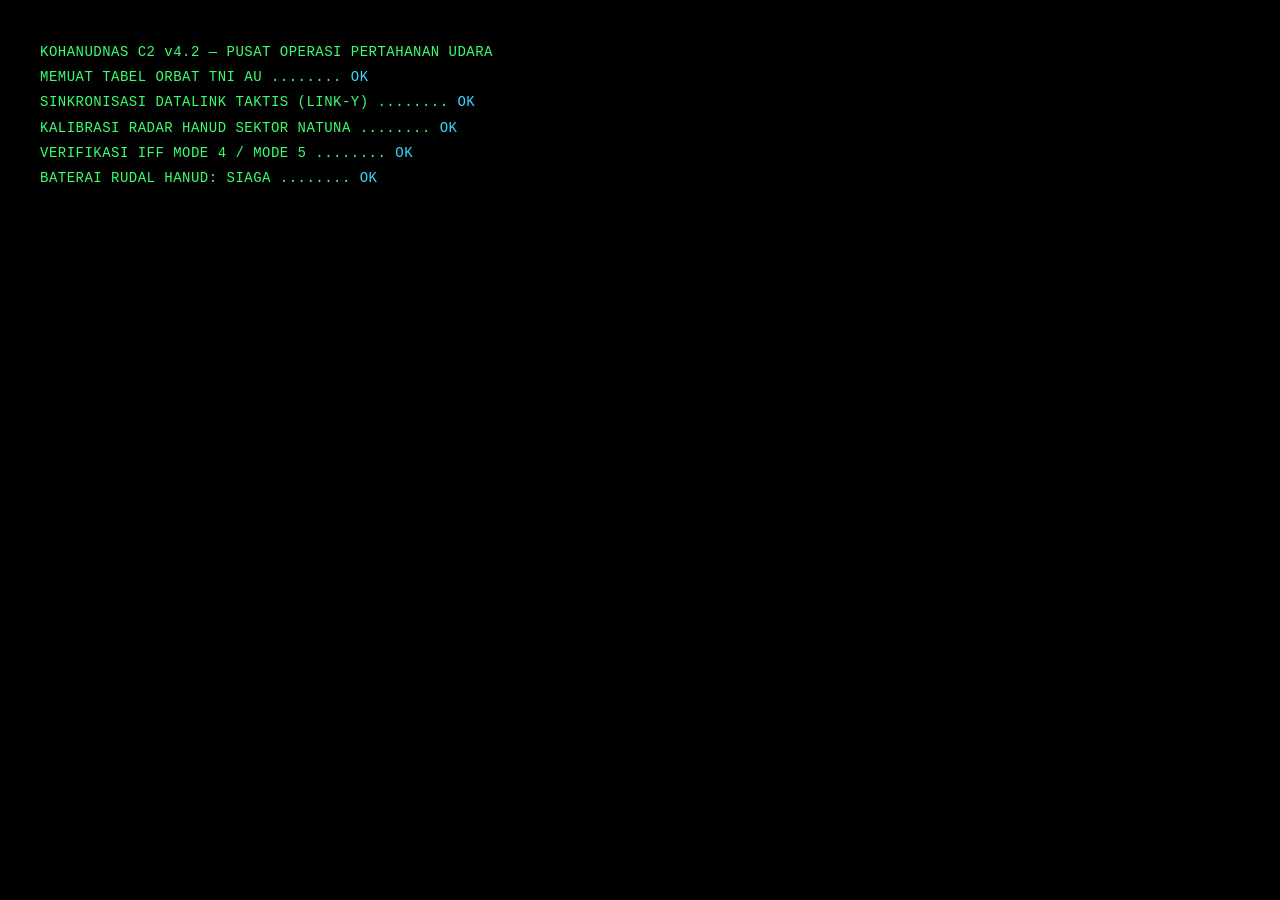
==== commit 0857b582: "v3.55: animasi jalan & lari dari motion capture CMU" ====
--- a/index.html
+++ b/index.html
@@ -212,6 +212,7 @@
 <script src="js/operator/fps-models.js"></script>
 <script src="js/operator/fps-models2.js"></script>
 <script src="js/operator/fps-body.js"></script>
+<script src="js/operator/fps-mocap.js"></script>
 <script src="js/operator/fps-base.js"></script>
 <script src="js/operator/fps-gl.js"></script>
 <script src="js/operator/fps-vm.js"></script>
